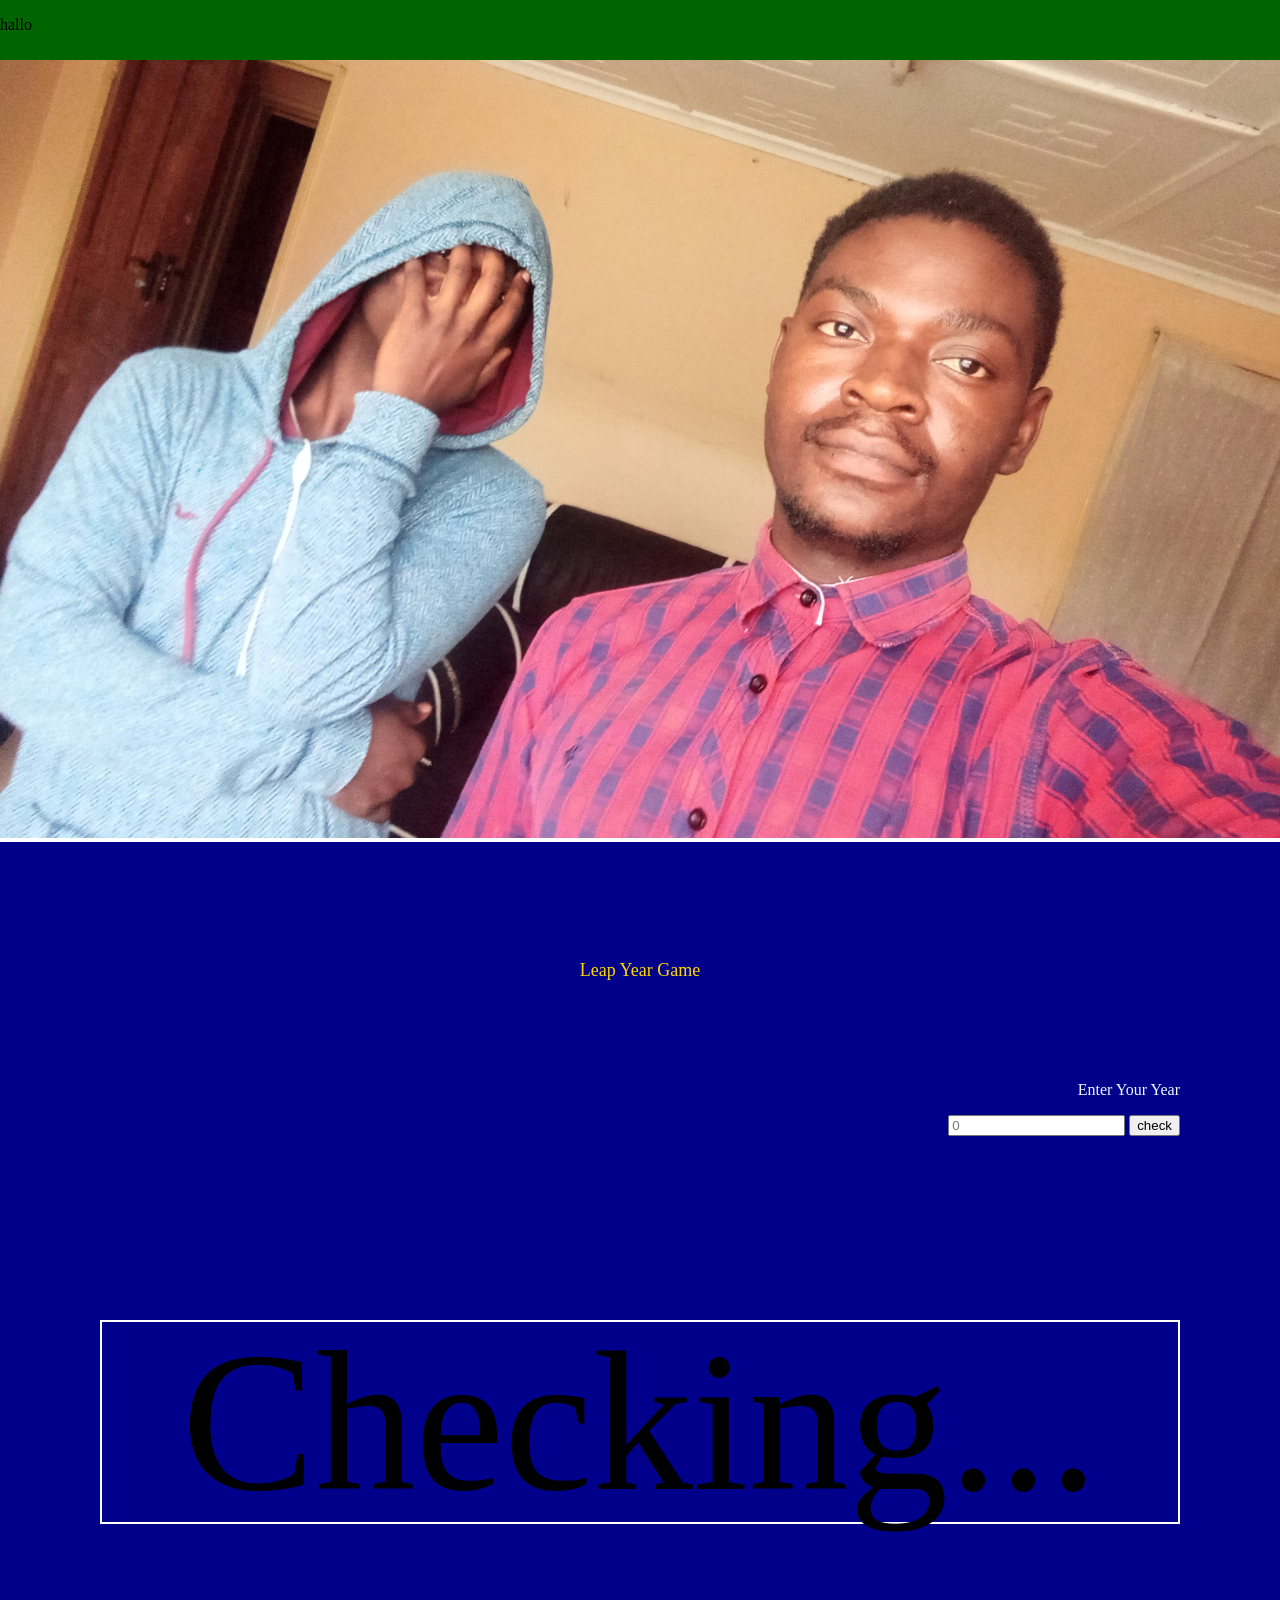
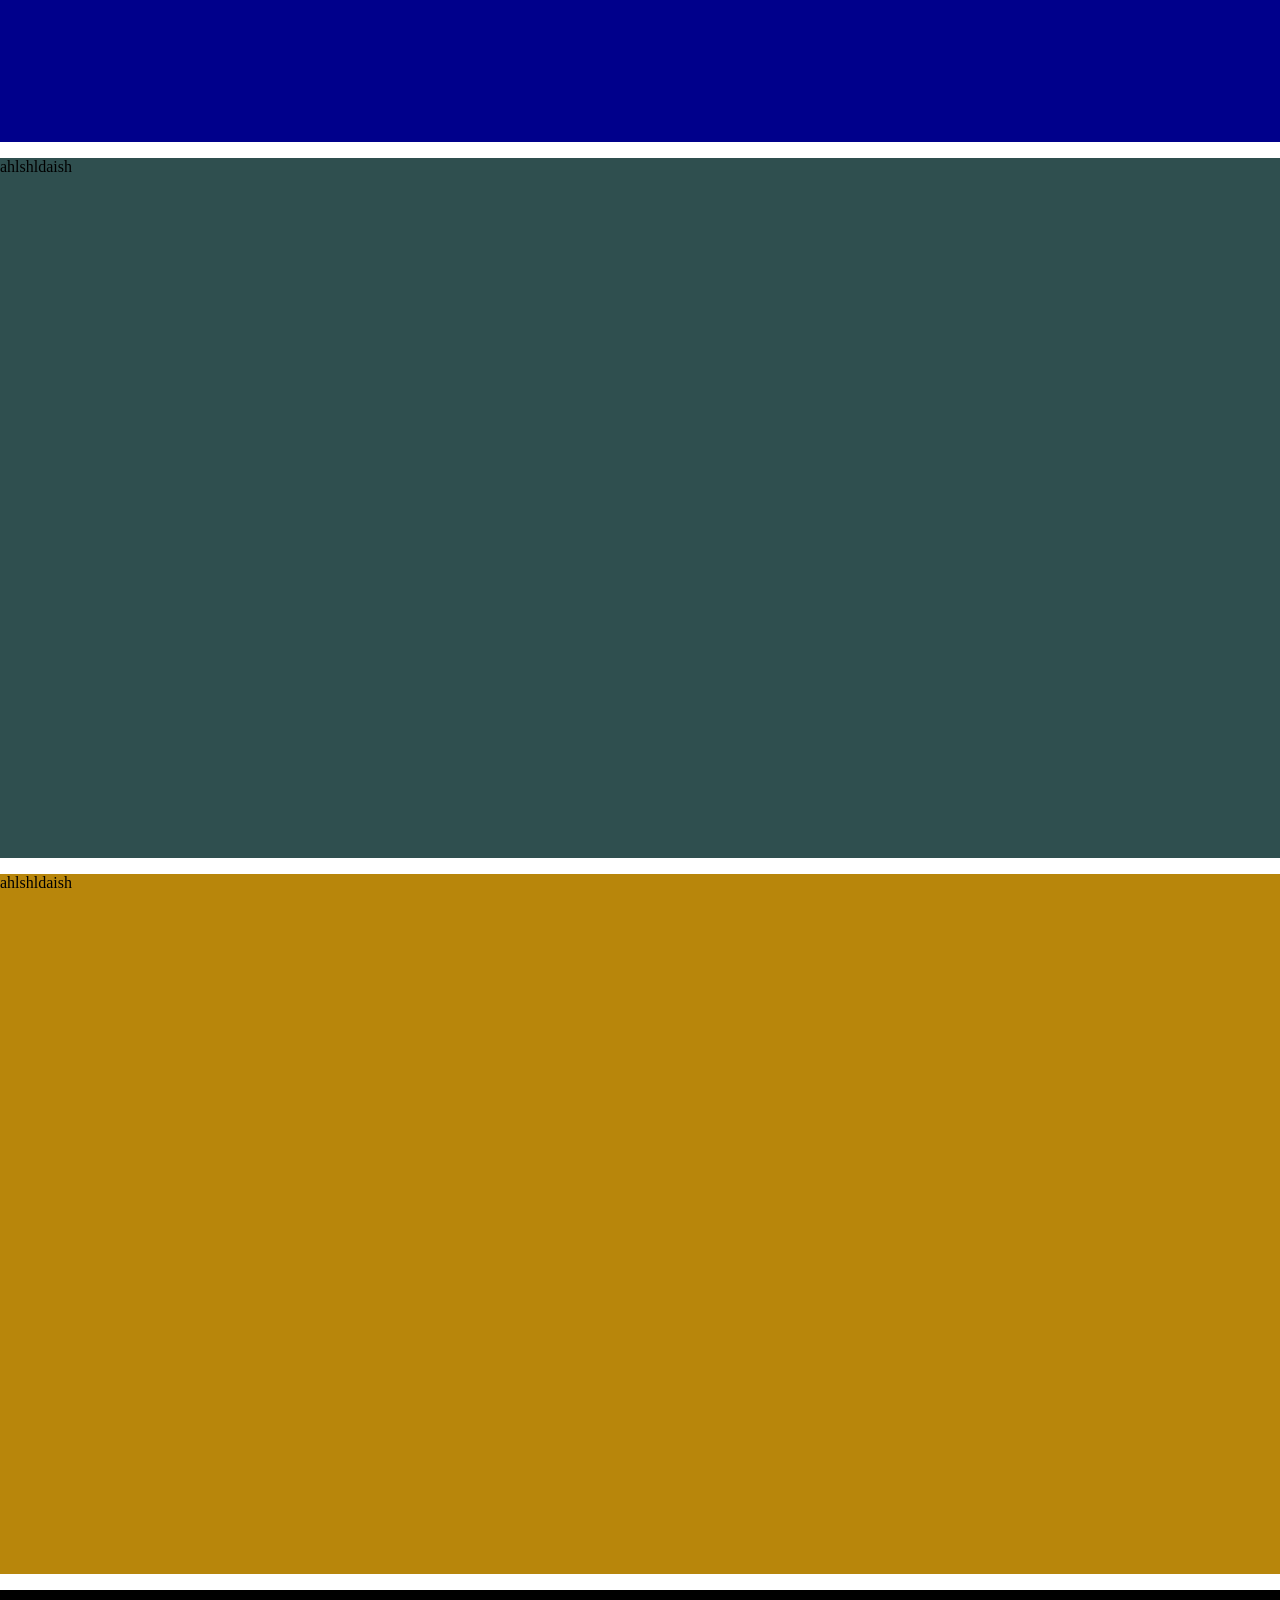
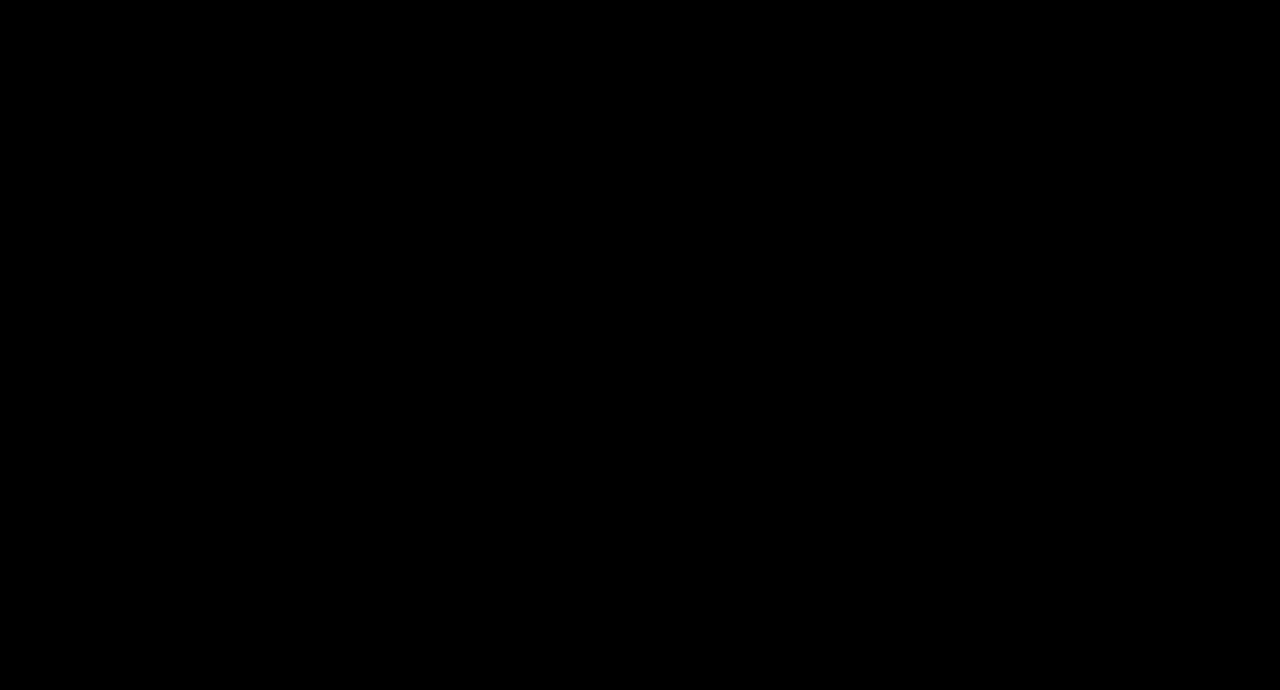
==== Web/index.html @ 4ca16f1d "Add files via upload This is an array of webpages that are used to practise my programming, most of " ====
<!DOCTYPE html>
<html lang="en">
  <head>
    <meta charset="UTF-8" />
    <link rel="stylesheet" href="data/css/color.css" type="text/css" />
    <meta http-equiv="X-UA-Compatible" content="IE=edge" />
    <meta name="viewport" content="width=device-width, initial-scale=1.0" />
    <title>Time Table</title>
  </head>

  <body>
    <div class="content">
      <nav>
        <p>hallo</p>
      </nav>
      <div class="section1">
        <img src="data/media/IMG_20220218_131137_432.jpg" alt="" />
      </div>
      <div class="section2 section">
        <p class="ly_title">Leap Year Game</p>
        <div class="ly_game">
          <p>Enter Your Year</p>
          <input class="year" type="number" maxlength="4" placeholder="0" />
          <button class="check">check</button>
          <p class="text hidden">
            Enter a Number not including letters or spaces
          </p>
        </div>
        <p class="result">Checking...</p>
      </div>
      <div class="section3 section">
        <p>ahlshldaish</p>
      </div>
      <div class="section4 section">
        <p>ahlshldaish</p>
      </div>
      <div class="section5 section">
        <p>ahlshldaish</p>
      </div>
    </div>
  </body>
  <script src="data/js/play.js"></script>
</html>
---- Web/data/css/color.css ----
nav {
  width: 100%;
  background-color: darkgreen;
  height: 60px;
  position: fixed;
  overflow: hidden;
  margin-top: 0;
  z-index: 100;
}
body {
  margin: 0 0 0 0;
}
/* for section 2*/
.section2 {
  background-color: darkblue;
  text-align: right;
  padding: 100px;
}
.ly_game {
  color: aliceblue;
}
.ly_title {
  font-size: large;
  text-align: center;
  color: gold;
  margin-bottom: 100px;
}
.result {
  margin-top: 150px;
  font-size: 200px;
  height: 200px;
  line-height: 200px;
  text-align: center;
  border: 2px solid white;
}
.isleapyear {
  color: green;
}
.text {
  color: red;
}
.hidden {
  opacity: 0;
}
/*for section 3*/
.section3 {
  background-color: darkslategray;
}
.section4 {
  background-color: darkgoldenrod;
}
.section5 {
  background-color: #000000;
}
.section1 > img {
  width: 100%;
  margin-top: 60px;
}
img {
  margin: auto;
  width: 100%;
}
.section {
  height: 700px;
}
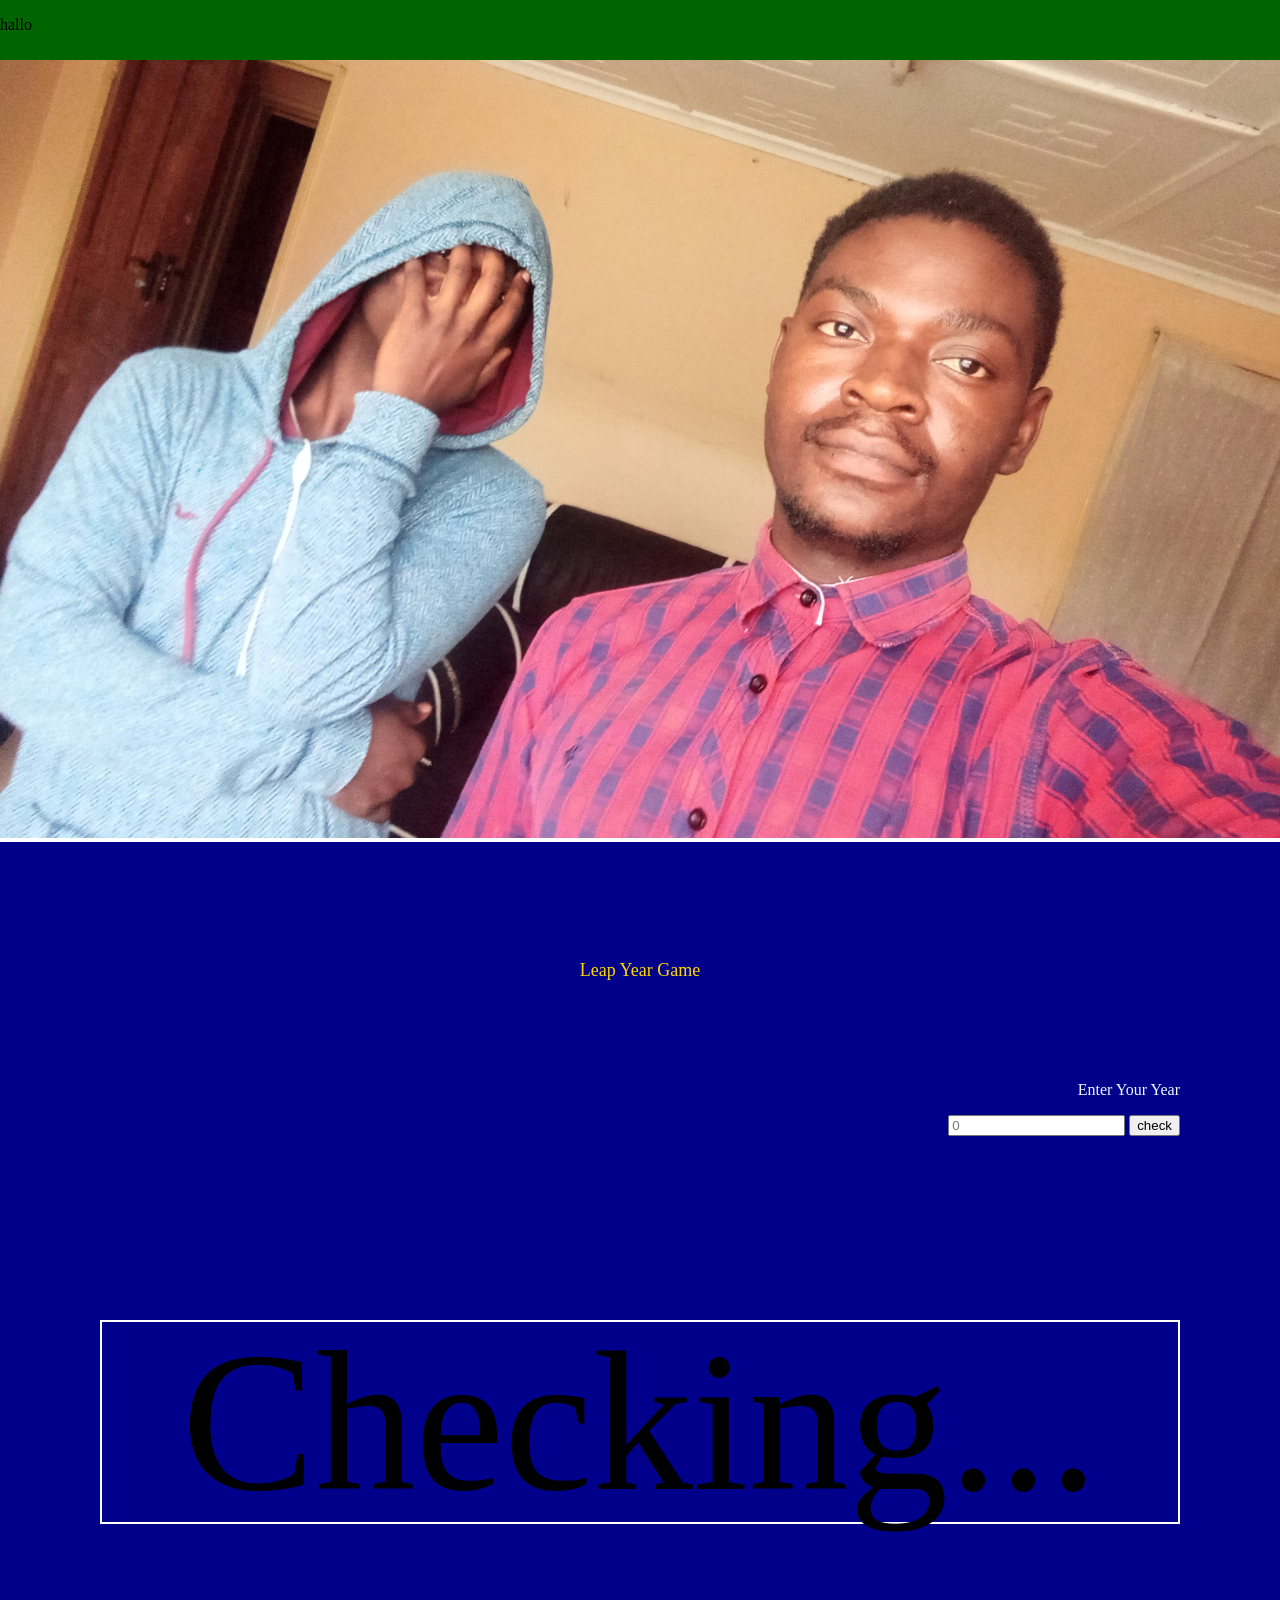
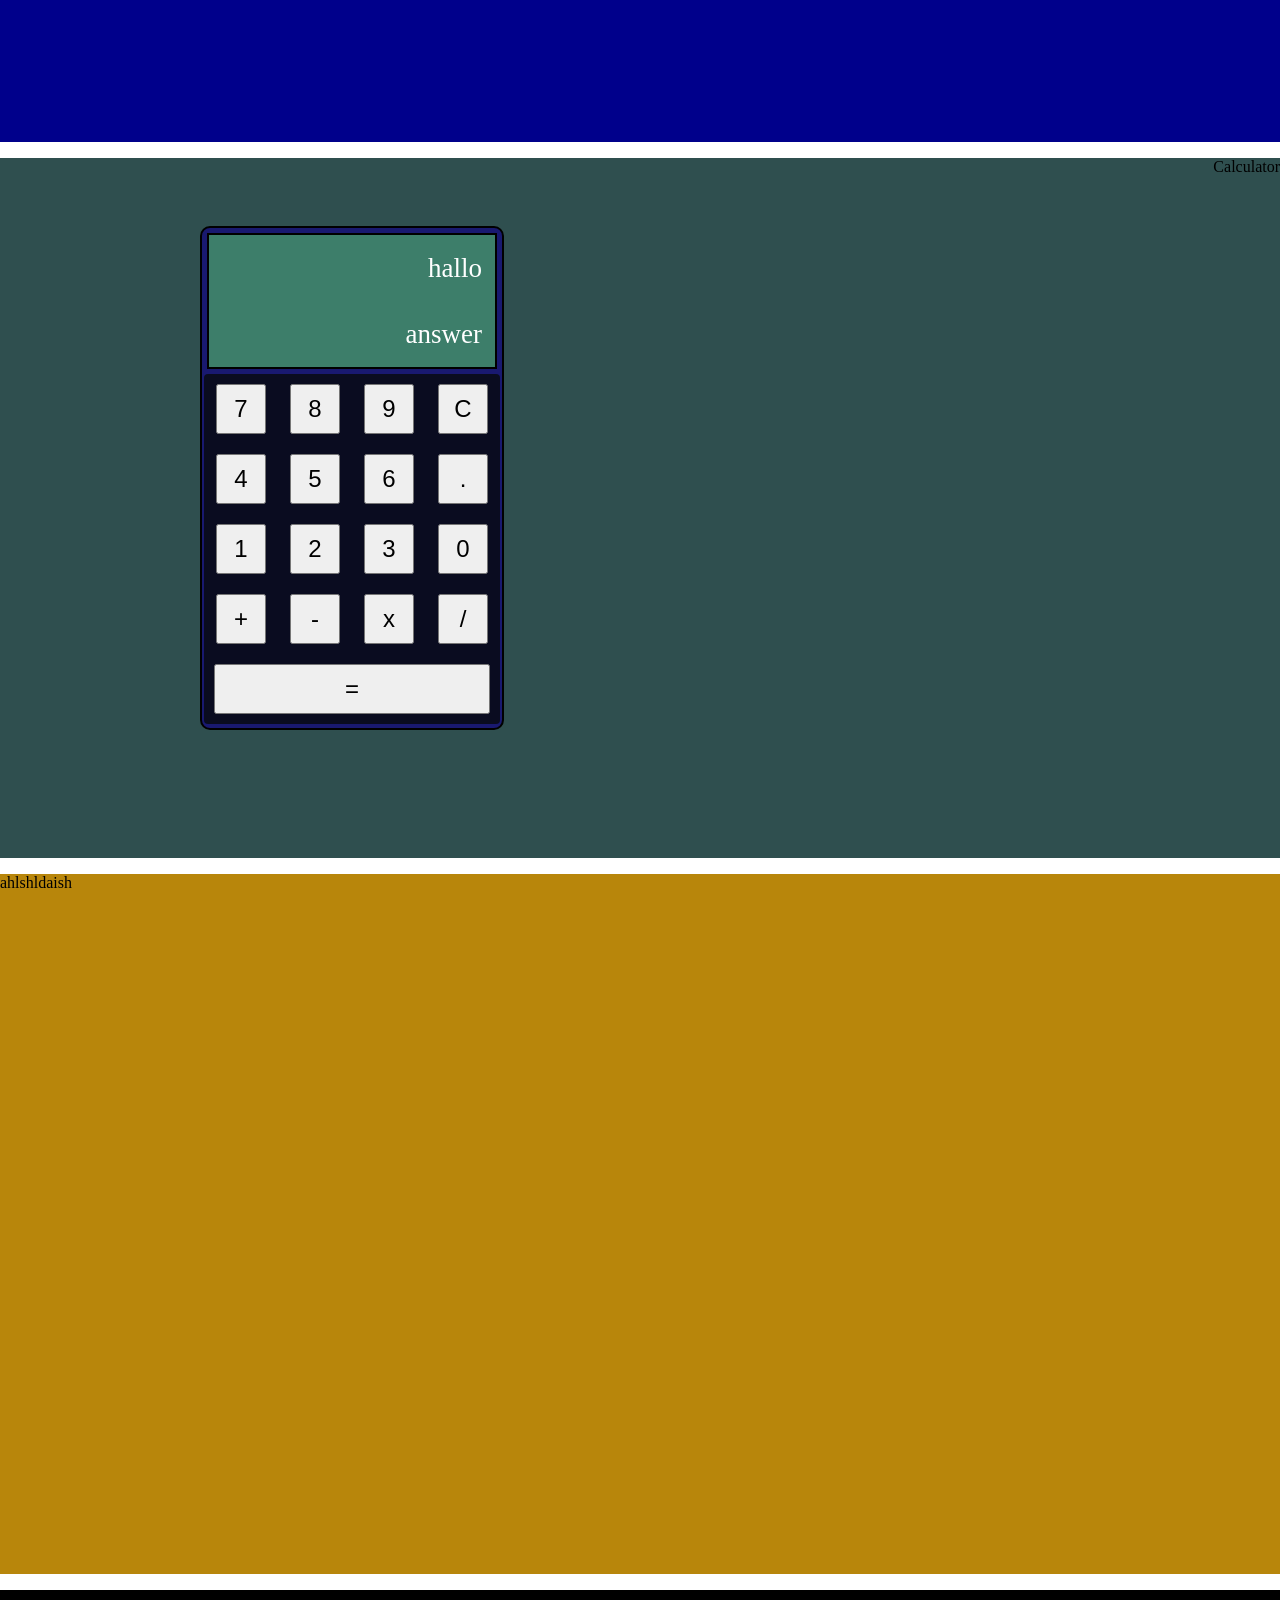
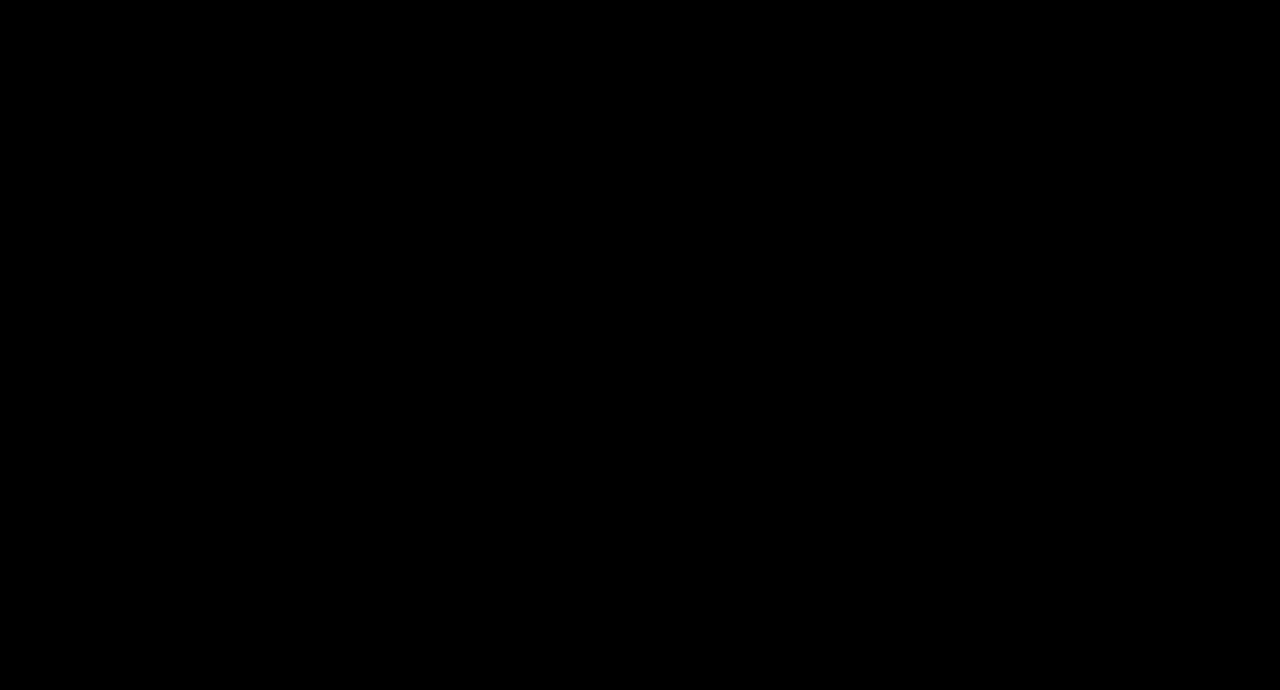
==== commit e64534e5: "Add files via upload" ====
--- a/Web/index.html
+++ b/Web/index.html
@@ -29,7 +29,32 @@
         <p class="result">Checking...</p>
       </div>
       <div class="section3 section">
-        <p>ahlshldaish</p>
+        <p>Calculator</p>
+        <div class="calculator">
+          <div class="screen">
+            <p class="calc">hallo</p>
+            <p class="answer">answer</p>
+          </div>
+          <div class="keys">
+            <button class="num">7</button>
+            <button class="num">8</button>
+            <button class="num">9</button>
+            <button class="clear">C</button>
+            <button class="num">4</button>
+            <button class="num">5</button>
+            <button class="num">6</button>
+            <button class="">.</button>
+            <button class="num">1</button>
+            <button class="num">2</button>
+            <button class="num">3</button>
+            <button class="num">0</button>
+            <button class="sum">+</button>
+            <button class="num sub">-</button>
+            <button class="num mult">x</button>
+            <button class="num div">/</button>
+            <button class="solve">=</button>
+          </div>
+        </div>
       </div>
       <div class="section4 section">
         <p>ahlshldaish</p>
@@ -40,4 +65,5 @@
     </div>
   </body>
   <script src="data/js/play.js"></script>
+  <script src="data/js/calc.js"></script>
 </html>
--- a/Web/data/css/color.css
+++ b/Web/data/css/color.css
@@ -45,7 +45,53 @@
 /*for section 3*/
 .section3 {
   background-color: darkslategray;
+  text-align: right;
 }
+.calculator {
+  width: 300px;
+  border: 2px solid black;
+  height: 500px;
+  margin: 50px 200px;
+  border-radius: 10px;
+  background-color: midnightblue;
+}
+.screen {
+  display: flex;
+  flex-direction: column;
+  background-color: rgb(61, 126, 106);
+  color: white;
+  margin: 5px;
+  border: 2px solid black;
+}
+.screen > p {
+  line-height: 40px;
+  padding: 13px;
+  margin: 0%;
+  font-size: 27px;
+}
+.keys {
+  margin: 2px;
+  border-radius: 4px;
+  background-color: rgb(10, 12, 32);
+  display: flex;
+  flex-direction: row;
+  justify-content: space-around;
+  flex-wrap: wrap;
+}
+.keys > button {
+  font-size: x-large;
+  margin: 10px;
+  width: 50px;
+  height: 50px;
+}
+.keys > .solve {
+  width: 100%;
+}
+.keys > button:hover {
+  color: red;
+}
+/* for section 4 */
+
 .section4 {
   background-color: darkgoldenrod;
 }
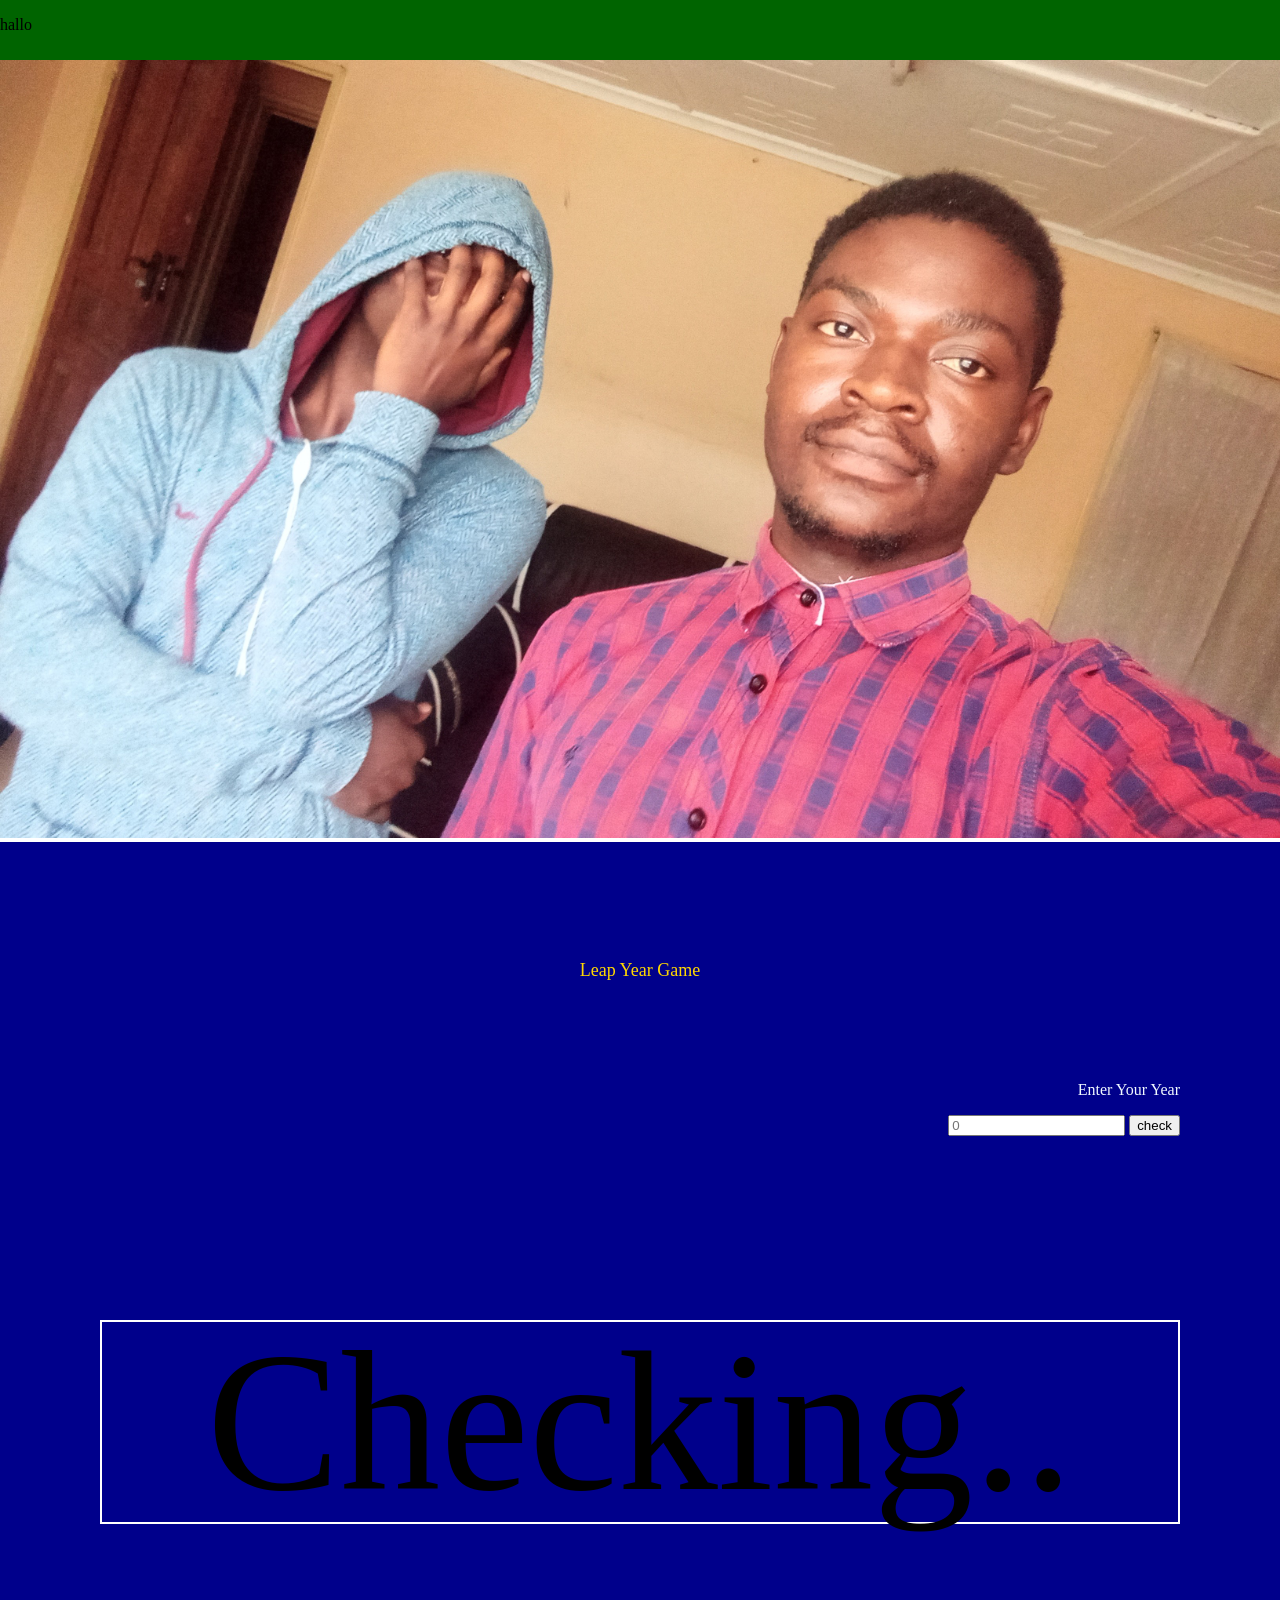
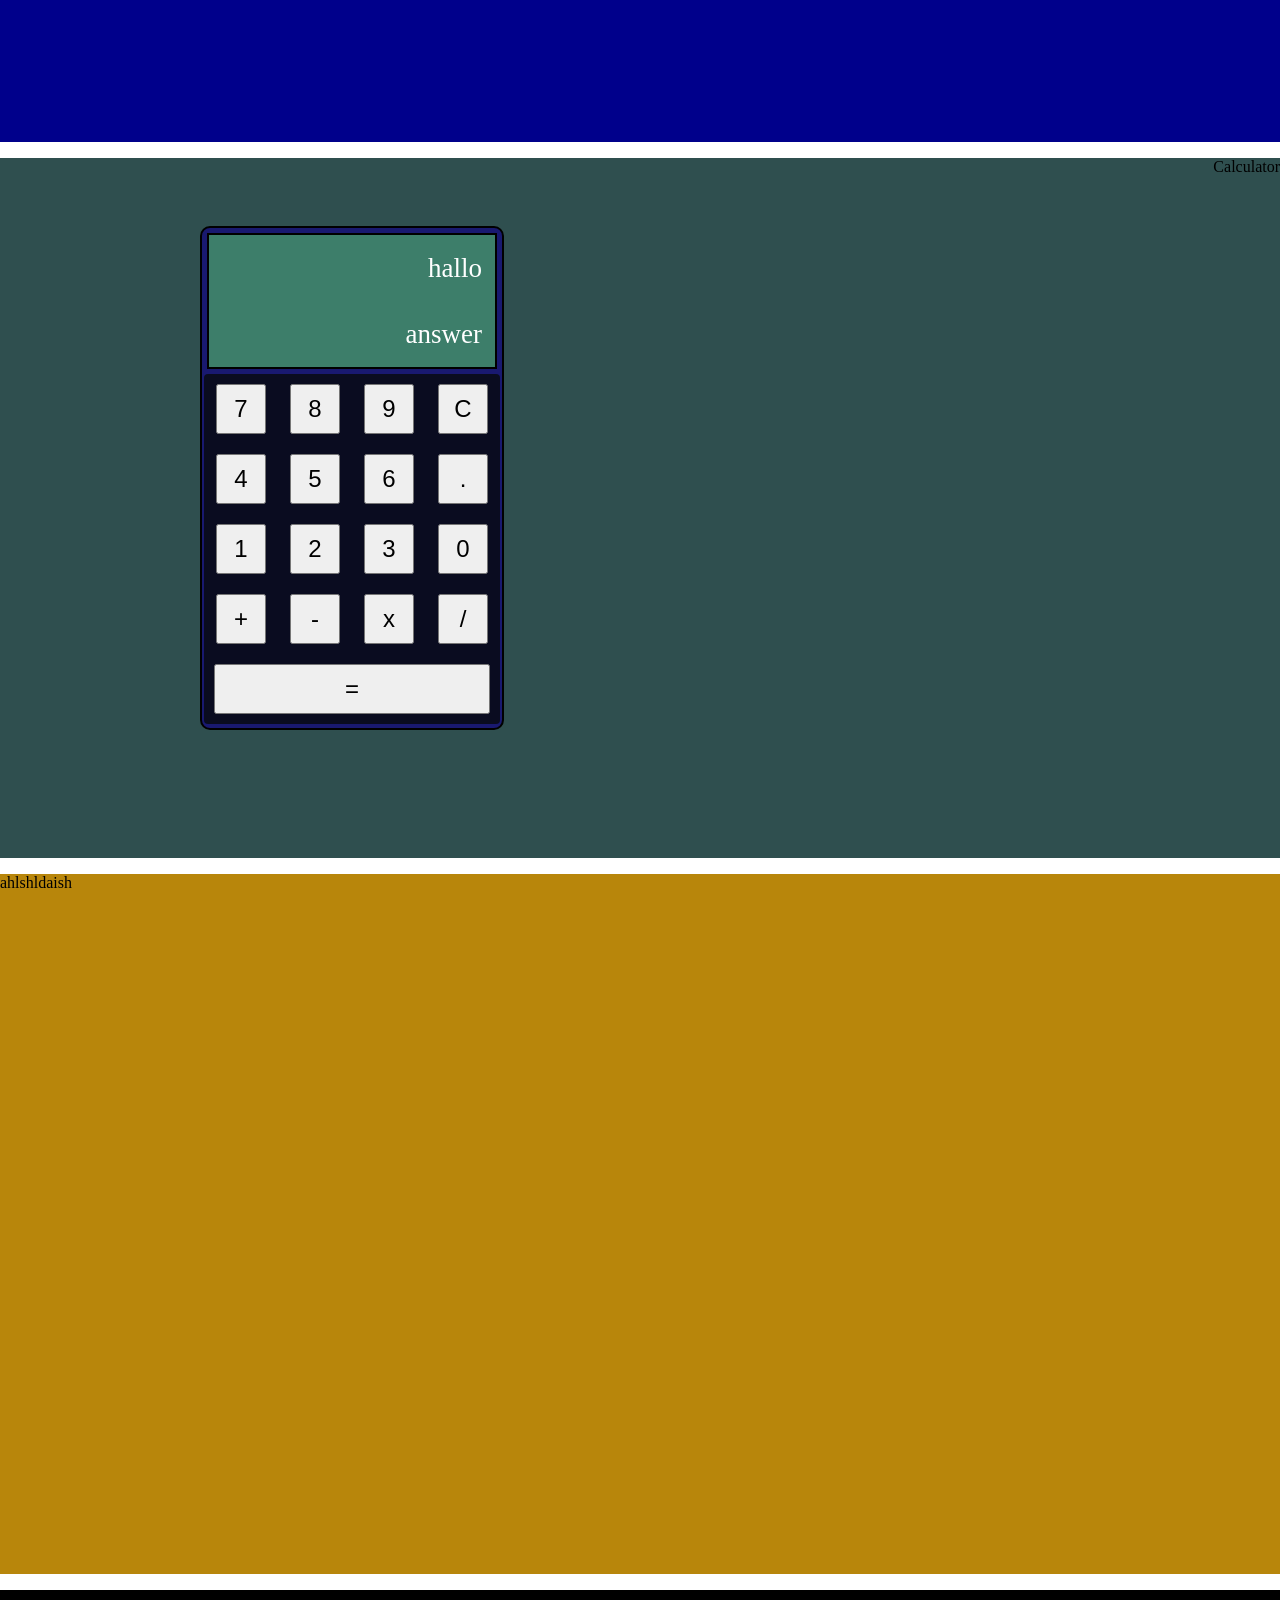
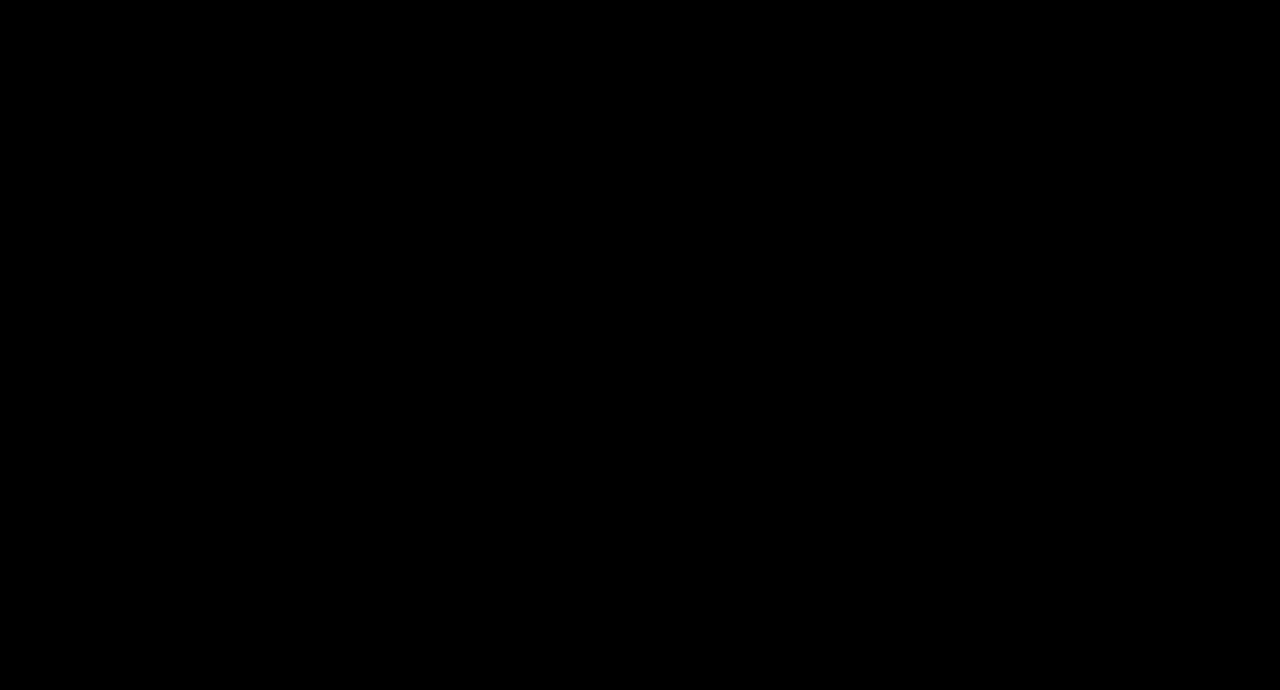
==== commit f7d7632a: "Merge pull request #1 from philip517/demo Demo" ====
--- a/Web/index.html
+++ b/Web/index.html
@@ -26,7 +26,7 @@
             Enter a Number not including letters or spaces
           </p>
         </div>
-        <p class="result">Checking...</p>
+        <p class="result">Checking..</p>
       </div>
       <div class="section3 section">
         <p>Calculator</p>
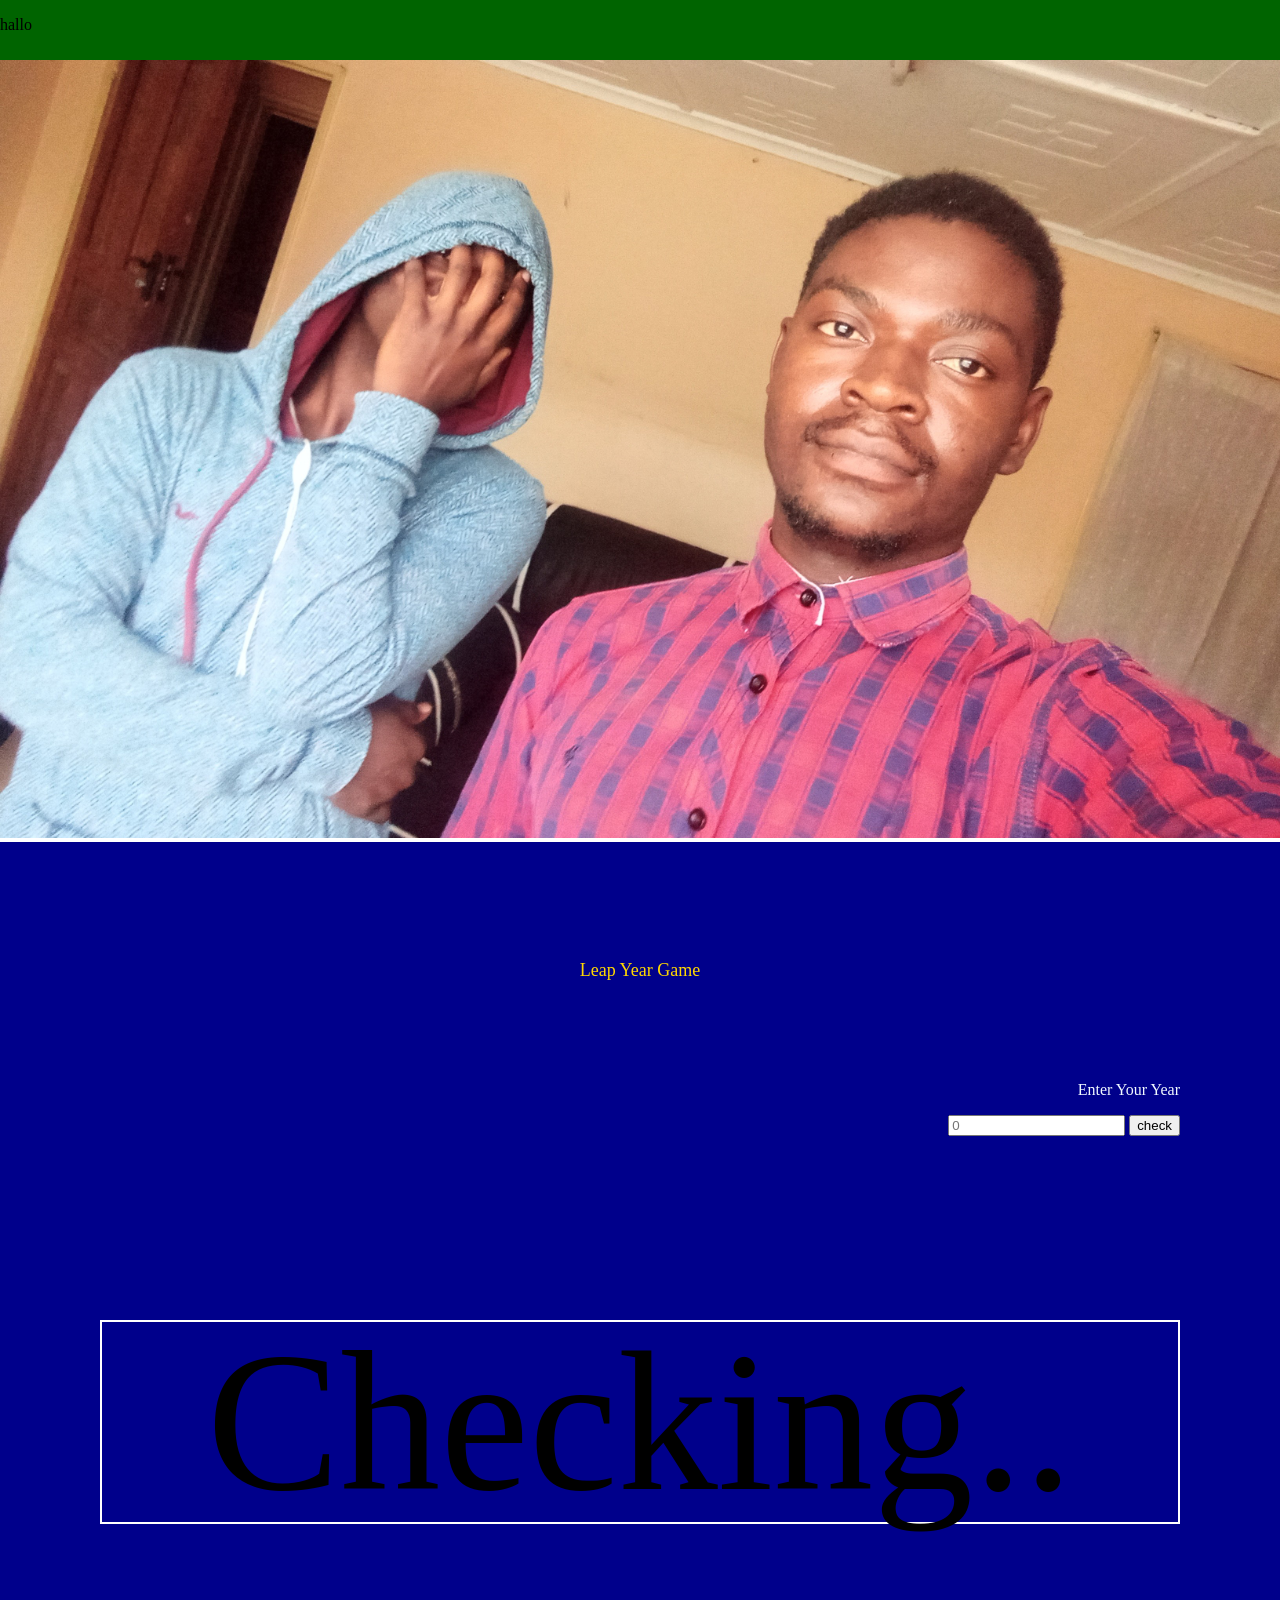
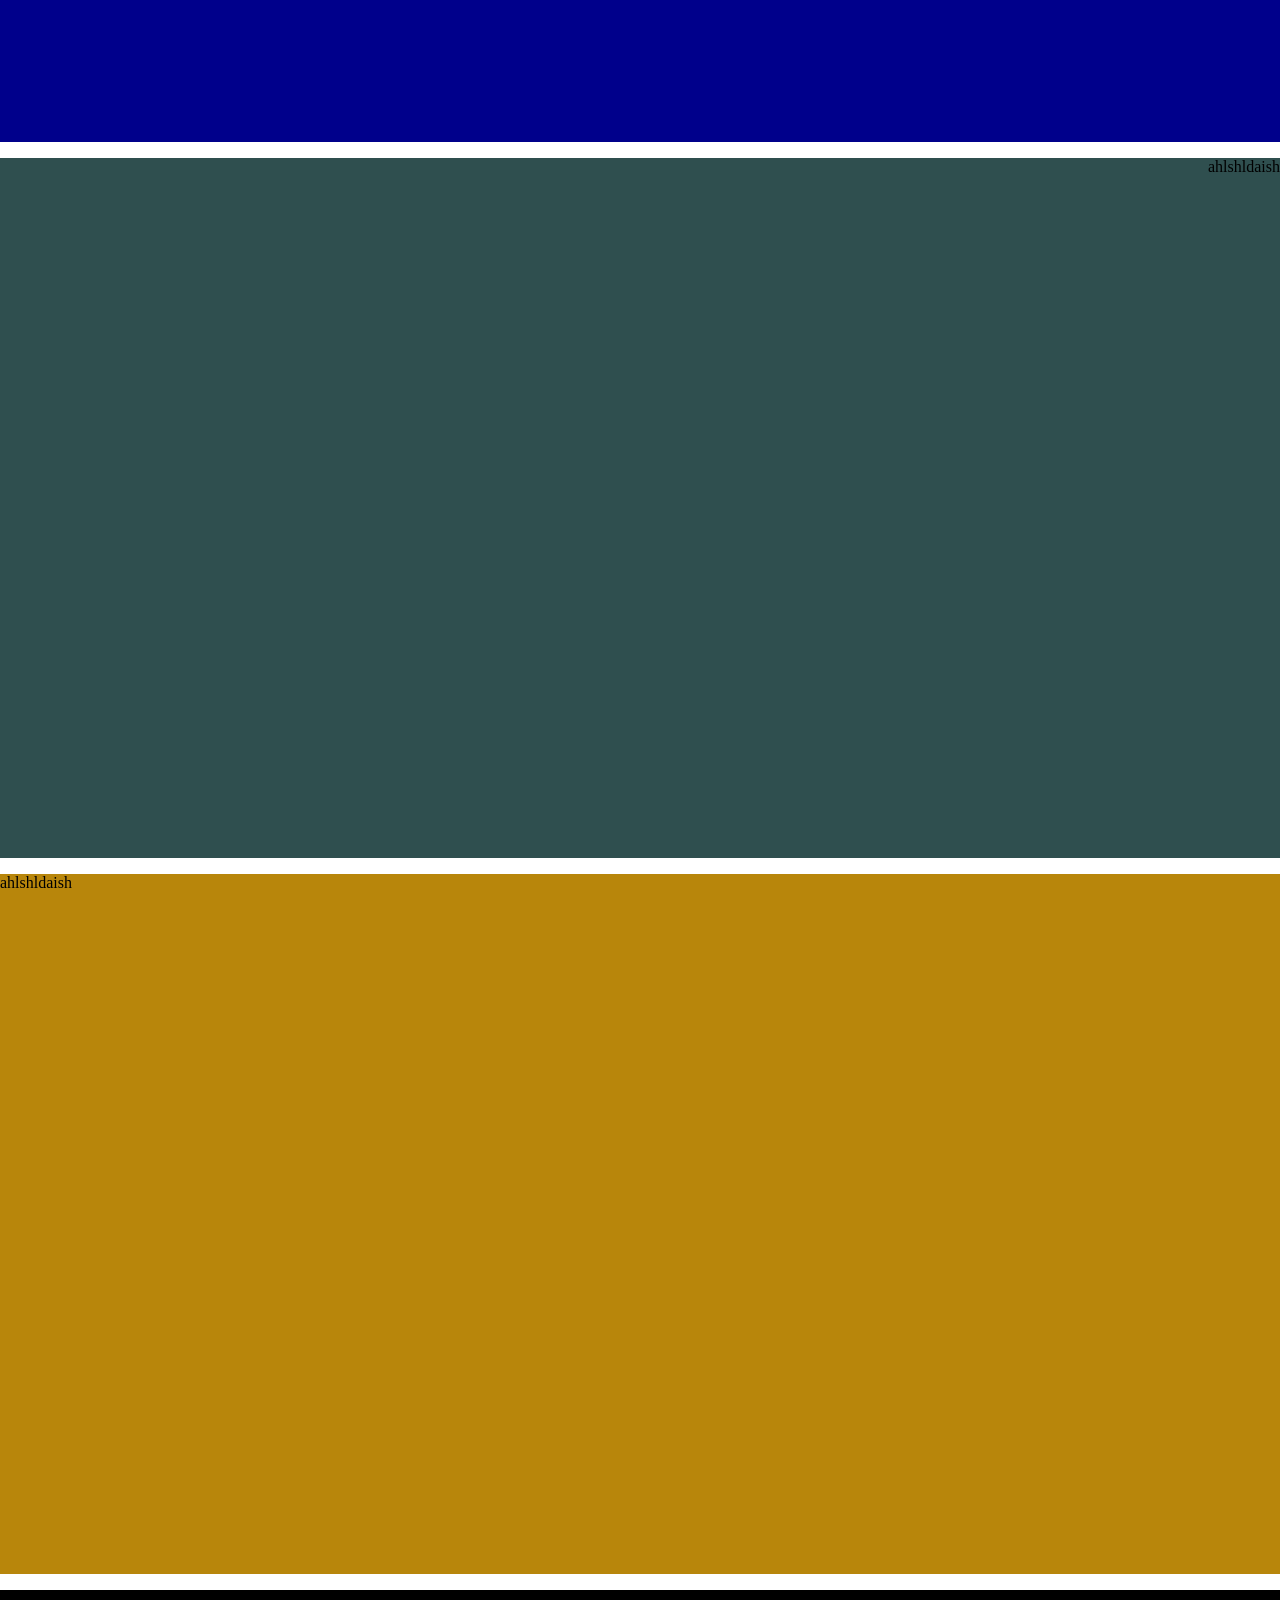
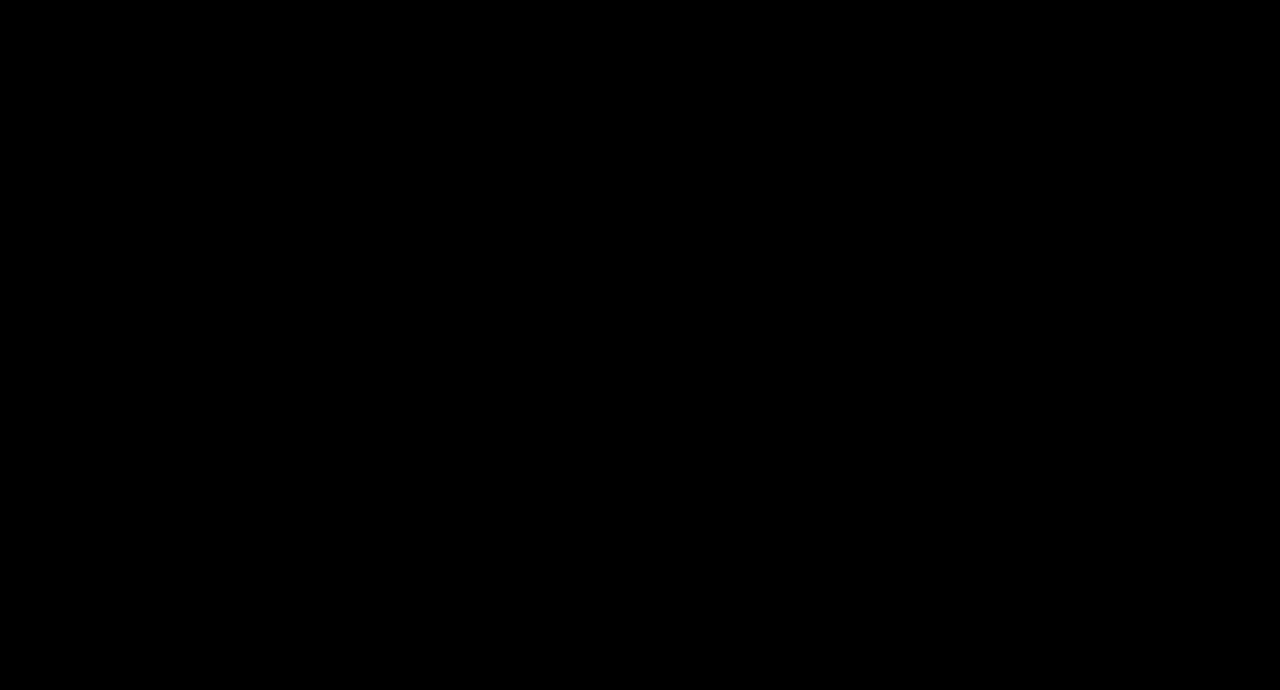
==== commit 6b651e36: "testing to see if it works" ====
--- a/Web/index.html
+++ b/Web/index.html
@@ -29,32 +29,7 @@
         <p class="result">Checking..</p>
       </div>
       <div class="section3 section">
-        <p>Calculator</p>
-        <div class="calculator">
-          <div class="screen">
-            <p class="calc">hallo</p>
-            <p class="answer">answer</p>
-          </div>
-          <div class="keys">
-            <button class="num">7</button>
-            <button class="num">8</button>
-            <button class="num">9</button>
-            <button class="clear">C</button>
-            <button class="num">4</button>
-            <button class="num">5</button>
-            <button class="num">6</button>
-            <button class="">.</button>
-            <button class="num">1</button>
-            <button class="num">2</button>
-            <button class="num">3</button>
-            <button class="num">0</button>
-            <button class="sum">+</button>
-            <button class="num sub">-</button>
-            <button class="num mult">x</button>
-            <button class="num div">/</button>
-            <button class="solve">=</button>
-          </div>
-        </div>
+        <p>ahlshldaish</p>
       </div>
       <div class="section4 section">
         <p>ahlshldaish</p>
@@ -65,5 +40,4 @@
     </div>
   </body>
   <script src="data/js/play.js"></script>
-  <script src="data/js/calc.js"></script>
 </html>
